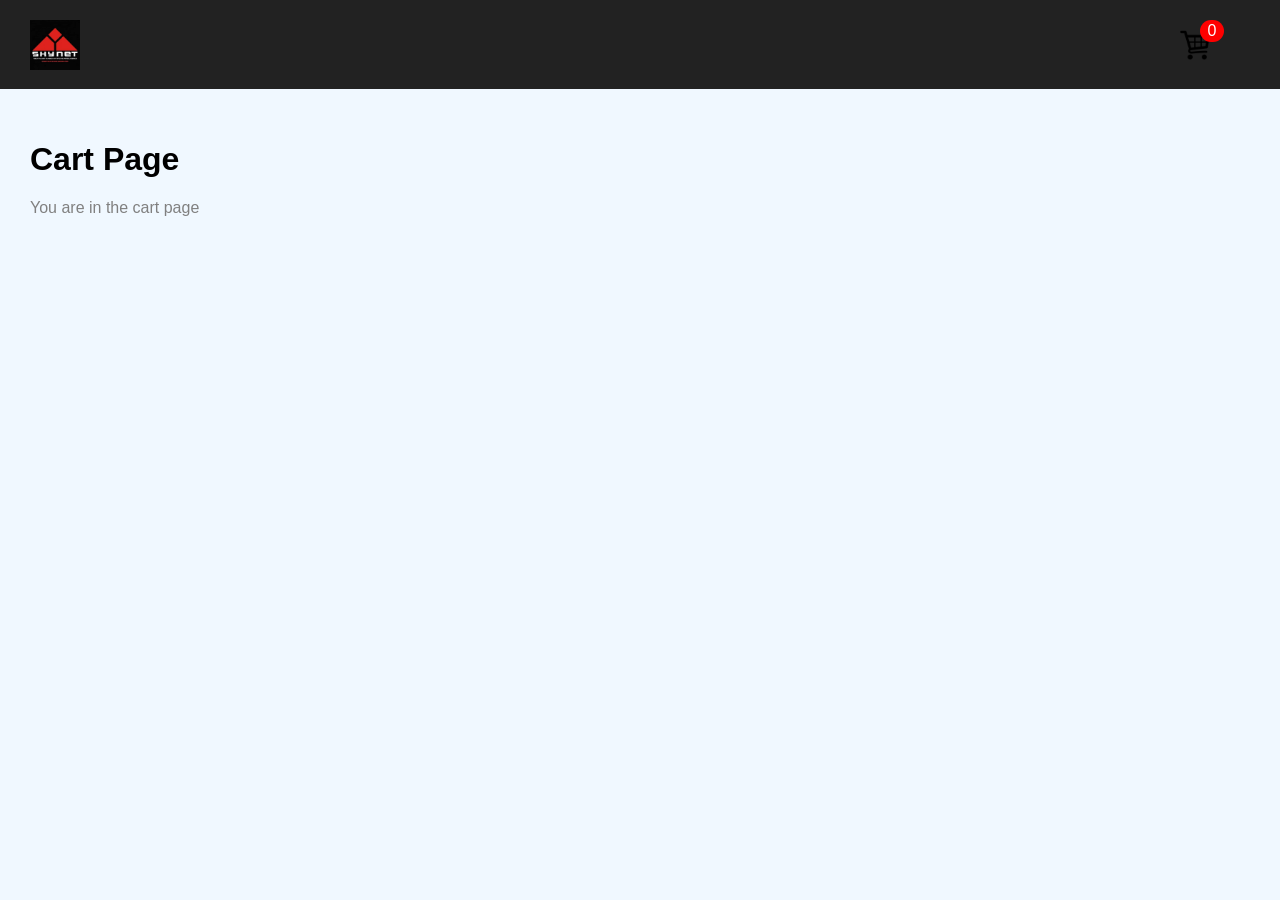
==== cart.html @ e217777f "refactor codebase" ====
<html>
  <head>
    <title>Product Specifications</title>
    <style>
      body {
        font-family: Arial, sans-serif;
        background-color: aliceblue;
        margin: 0;
      }
      h1 {
        color: black;
      }
      p {
        color: grey;
      }
      button {
        background: #4caf50;
        border: none;
        padding: 10px 15px;
        color: white;
        border-radius: 5px;
        cursor: pointer;
      }
      #cartCount {
        background-color: red;
        color: white;
        border-radius: 100px;
        width: 20px;
        text-align: center;
        padding: 2px;
        margin-top: -10px;
        margin-left: 20px;
        position: absolute;
      }
      #cartIcon {
        width: 30px;
      }
      #cart {
        margin-right: 100px;
      }
      #header {
        background: #222;
        width: 100%;
        color: white;
        padding: 15px 30px;
        display: flex;
        justify-content: space-between;
        align-items: center;
      }
      #companyLogo {
        width: 50px;
      }
      #companyName {
        margin-left: -1450px;
      }
      #content {
        padding: 30px;
      }
    </style>
  </head>
  <body>
    <div id="header">
      <a href="index.html">
        <img id="companyLogo" src="images/company-logo.jpg" />
      </a>
      <h5 id="companyName">My company</h5>
      <a href="cart.html">
        <div id="cart">
          <div id="cartCount">0</div>
          <img id="cartIcon" src="images/cart.png" />
        </div>
      </a>
    </div>

    <div id="content">
      <h1>Cart Page</h1>
      <p>You are in the cart page</p>
    </div>
  </body>
</html>
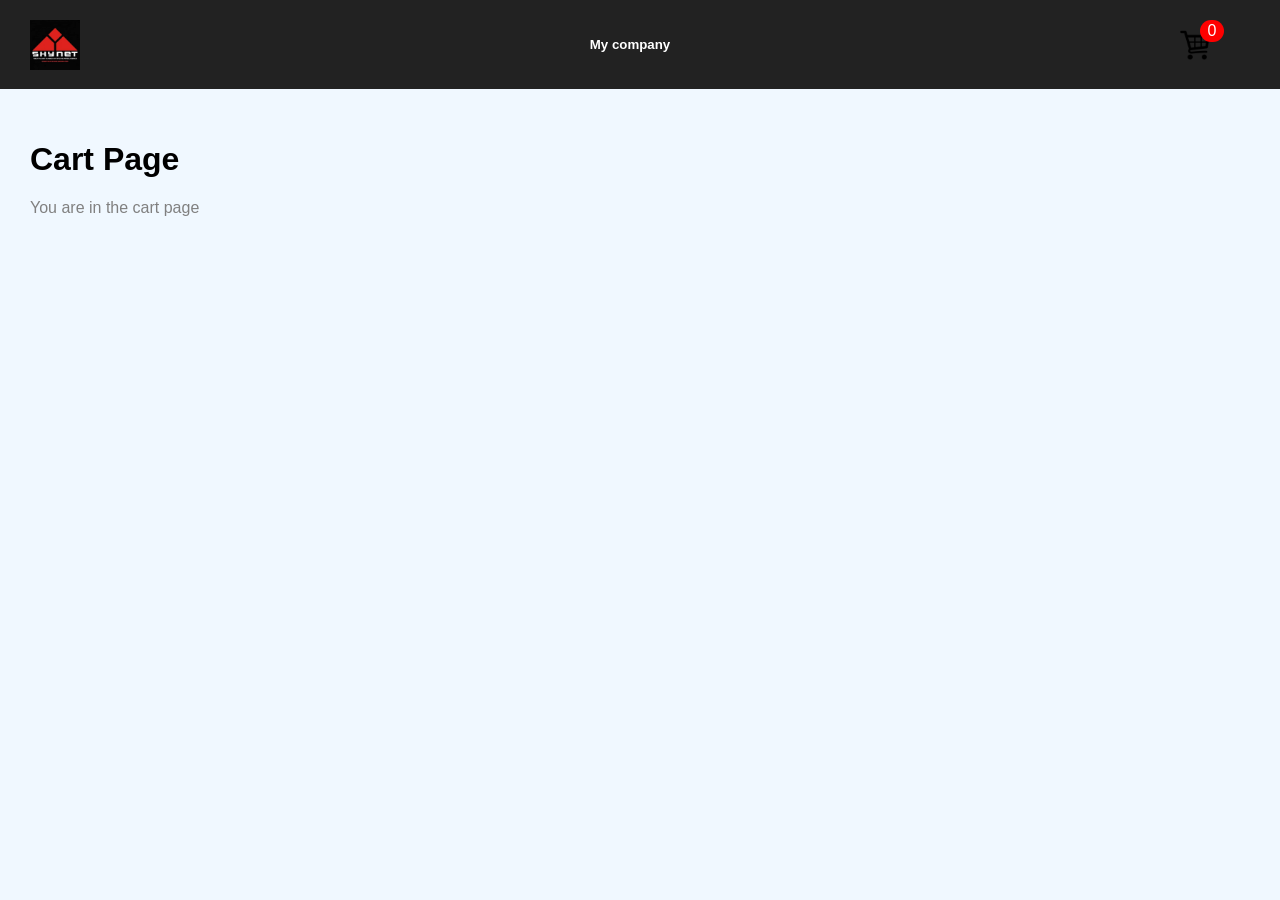
==== commit f364678e: "i did my best" ====
--- a/cart.html
+++ b/cart.html
@@ -50,9 +50,7 @@
       #companyLogo {
         width: 50px;
       }
-      #companyName {
-        margin-left: -1450px;
-      }
+      
       #content {
         padding: 30px;
       }
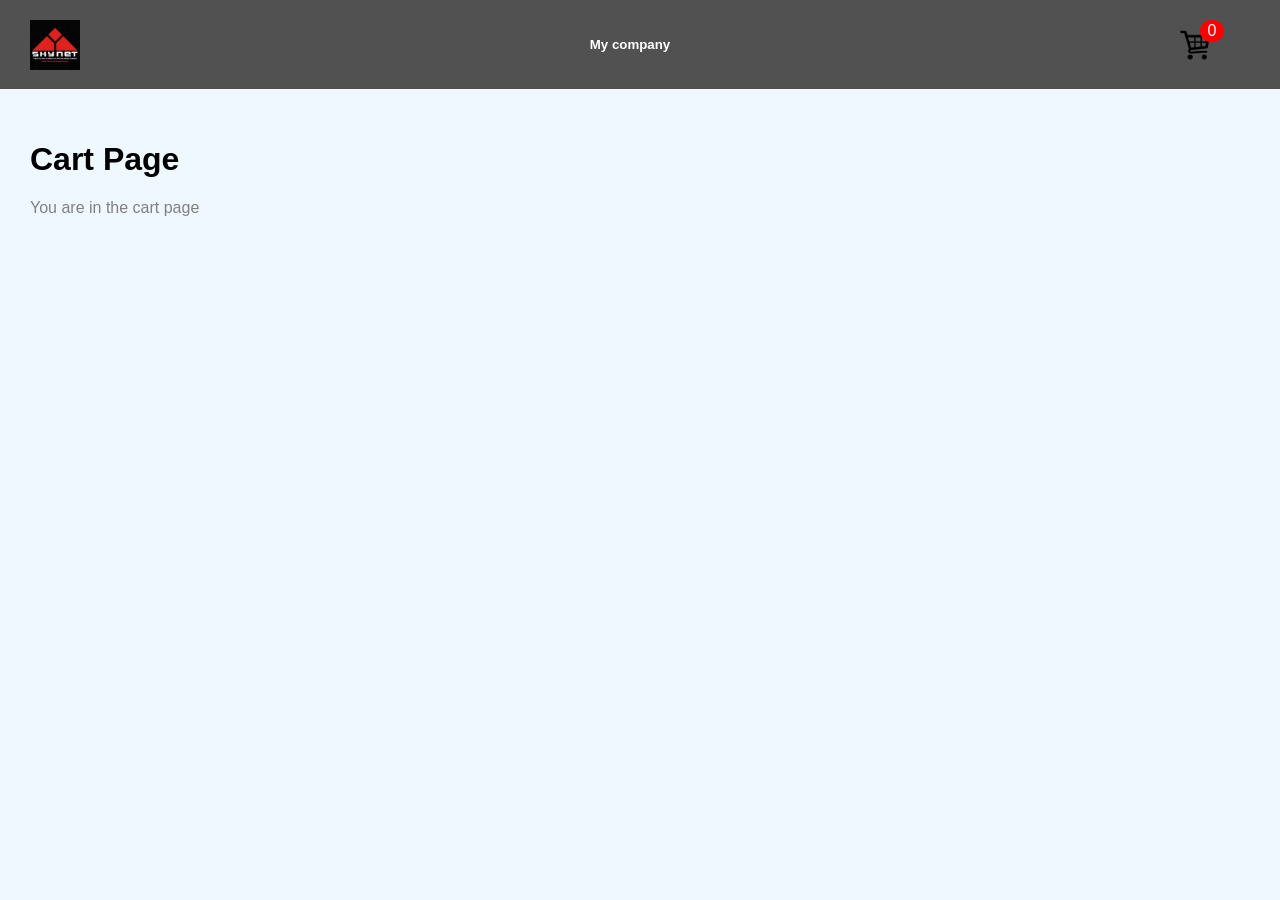
==== commit 6589ca6e: "I DID MY SUPER BEST" ====
--- a/cart.html
+++ b/cart.html
@@ -39,7 +39,7 @@
         margin-right: 100px;
       }
       #header {
-        background: #222;
+        background: #525151;
         width: 100%;
         color: white;
         padding: 15px 30px;
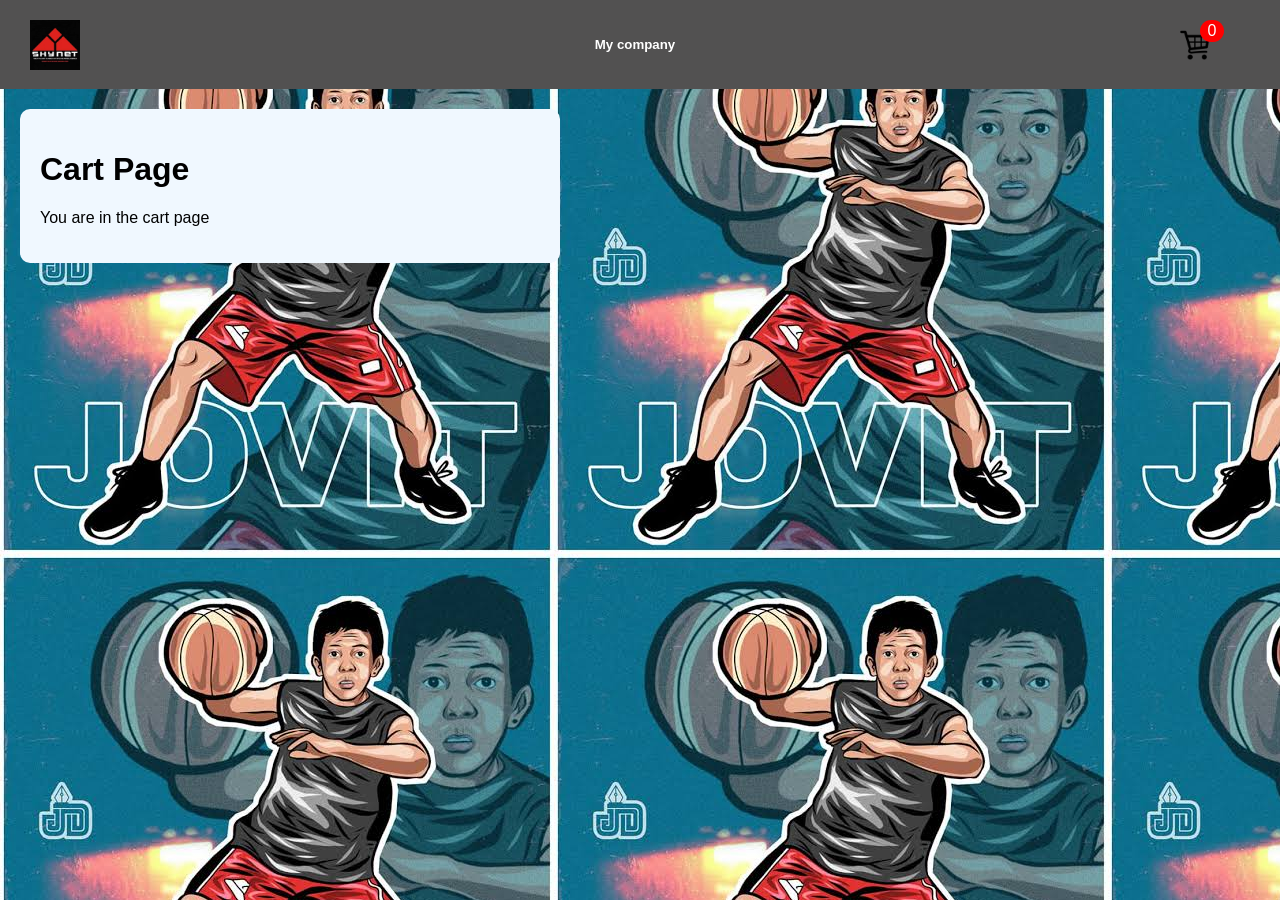
==== commit b048d34b: "centralized css" ====
--- a/cart.html
+++ b/cart.html
@@ -1,60 +1,7 @@
 <html>
   <head>
     <title>Product Specifications</title>
-    <style>
-      body {
-        font-family: Arial, sans-serif;
-        background-color: aliceblue;
-        margin: 0;
-      }
-      h1 {
-        color: black;
-      }
-      p {
-        color: grey;
-      }
-      button {
-        background: #4caf50;
-        border: none;
-        padding: 10px 15px;
-        color: white;
-        border-radius: 5px;
-        cursor: pointer;
-      }
-      #cartCount {
-        background-color: red;
-        color: white;
-        border-radius: 100px;
-        width: 20px;
-        text-align: center;
-        padding: 2px;
-        margin-top: -10px;
-        margin-left: 20px;
-        position: absolute;
-      }
-      #cartIcon {
-        width: 30px;
-      }
-      #cart {
-        margin-right: 100px;
-      }
-      #header {
-        background: #525151;
-        width: 100%;
-        color: white;
-        padding: 15px 30px;
-        display: flex;
-        justify-content: space-between;
-        align-items: center;
-      }
-      #companyLogo {
-        width: 50px;
-      }
-      
-      #content {
-        padding: 30px;
-      }
-    </style>
+    <link rel="stylesheet" href="style.css" />
   </head>
   <body>
     <div id="header">
--- a/style.css
+++ b/style.css
@@ -0,0 +1,139 @@
+body {
+  font-family: Arial, sans-serif;
+  margin: 0;
+  background-image: url("images/BGimg.jpg");
+}
+
+#content {
+  padding: 20px;
+  border-radius: 10px;
+  background-color: aliceblue;
+  margin: 20px;
+  width: 500px;
+}
+
+header {
+  background: #525151;
+  color: white;
+  padding: 15px 30px;
+  display: flex;
+  justify-content: space-between;
+  align-items: center;
+}
+
+.cart {
+  background: #ff6b6b;
+  padding: 6px 12px;
+  border-radius: 20px;
+}
+
+.container {
+  max-width: 1200px;
+  margin: auto;
+  padding: 30px;
+}
+
+.products {
+  display: grid;
+  grid-template-columns: repeat(auto-fit, minmax(220px, 1fr));
+  gap: 20px;
+}
+
+.card {
+  background: white;
+  border-radius: 10px;
+  padding: 15px;
+  box-shadow: 0 4px 10px rgba(0, 0, 0, 0.1);
+  text-align: center;
+}
+
+.card img {
+  width: 100%;
+  height: 150px;
+  object-fit: cover;
+  border-radius: 8px;
+}
+
+.price {
+  font-size: 18px;
+  font-weight: bold;
+  margin: 10px 0;
+}
+
+button {
+  background: #4caf50;
+  border: none;
+  padding: 10px 15px;
+  color: white;
+  border-radius: 5px;
+  cursor: pointer;
+}
+
+button:hover {
+  background: #3e8e41;
+}
+
+footer {
+  text-align: center;
+  padding: 20px;
+  color: #666;
+}
+
+#cartCount {
+  background-color: red;
+  color: white;
+  border-radius: 100px;
+  width: 20px;
+  text-align: center;
+  padding: 2px;
+  margin-top: -10px;
+  margin-left: 20px;
+  position: absolute;
+}
+
+#cartIcon {
+  width: 30px;
+}
+
+#cart {
+  margin-right: 100px;
+}
+
+#header {
+  background: #525151;
+  width: 100%;
+  color: white;
+  padding: 15px 30px;
+  display: flex;
+  justify-content: space-between;
+  align-items: center;
+}
+
+#companyLogo {
+  width: 50px;
+}
+
+#loginForm {
+  display: flex;
+  flex-direction: row;
+  align-items: flex-start;
+}
+
+#companyName {
+  margin-left: 10px;
+}
+
+#loginButton {
+  margin-left: 10px;
+  margin-top: -7px;
+}
+
+#loginButton.hover {
+  background: #3e8e41;
+}
+
+#product-image {
+  width: 300px;
+  height: auto;
+  margin: 20px auto;
+}
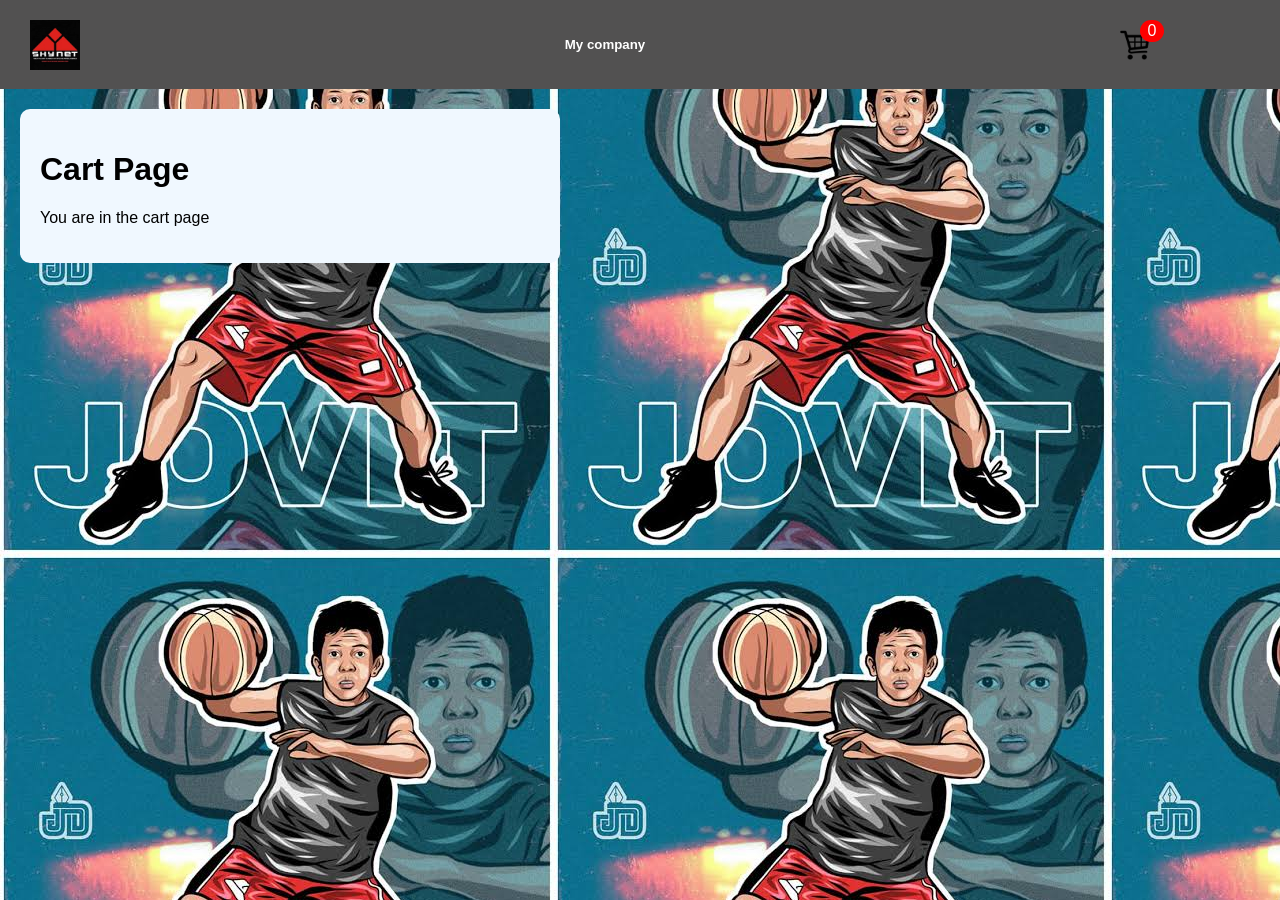
==== commit c08646db: "linting" ====
--- a/cart.html
+++ b/cart.html
@@ -6,9 +6,9 @@
   <body>
     <div id="header">
       <a href="index.html">
-        <img id="companyLogo" src="images/company-logo.jpg" />
+        <img id="company-logo" src="images/company-logo.jpg" />
       </a>
-      <h5 id="companyName">My company</h5>
+      <h5 id="company-name">My company</h5>
       <a href="cart.html">
         <div id="cart">
           <div id="cartCount">0</div>
--- a/style.css
+++ b/style.css
@@ -91,6 +91,11 @@
   position: absolute;
 }
 
+.auth-icon {
+  width: 20px;
+  margin-right: 10px;
+}
+
 #cartIcon {
   width: 30px;
 }
@@ -101,7 +106,6 @@
 
 #header {
   background: #525151;
-  width: 100%;
   color: white;
   padding: 15px 30px;
   display: flex;
@@ -109,27 +113,31 @@
   align-items: center;
 }
 
-#companyLogo {
+#company-logo {
   width: 50px;
 }
 
-#loginForm {
+#login-form {
   display: flex;
   flex-direction: row;
   align-items: flex-start;
 }
 
-#companyName {
+#password-input {
+  margin-top: 5px;
+}
+
+#password-input {
   margin-left: 10px;
 }
 
-#loginButton {
+#company-name {
   margin-left: 10px;
-  margin-top: -7px;
 }
 
-#loginButton.hover {
-  background: #3e8e41;
+#login-button {
+  margin-left: 15px;
+  margin-top: -2px;
 }
 
 #product-image {
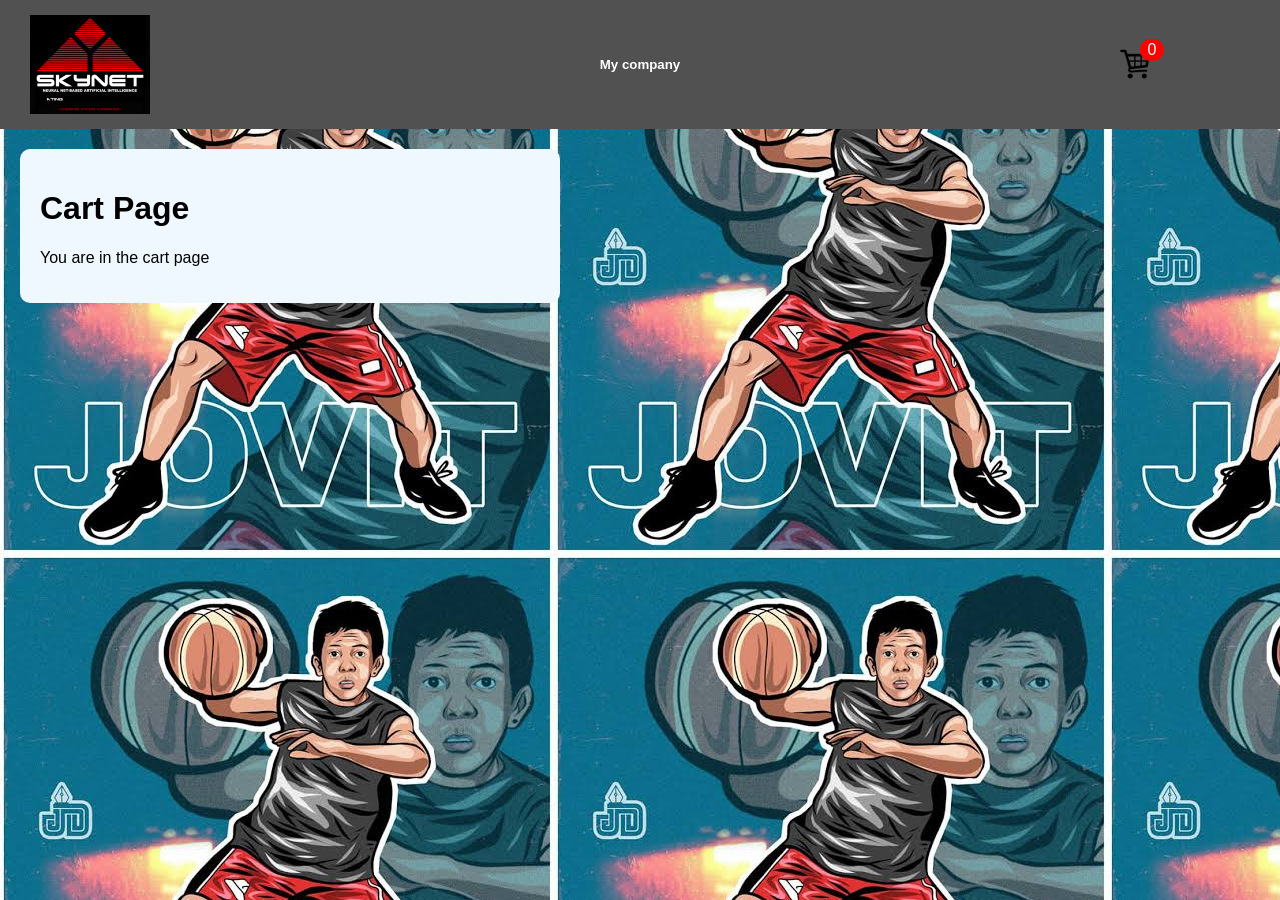
==== commit 34b06241: "adjust" ====
--- a/cart.html
+++ b/cart.html
@@ -6,7 +6,7 @@
   <body>
     <div id="header">
       <a href="index.html">
-        <img id="company-logo" src="images/company-logo.jpg" />
+        <img id="SKYNET" src="images/SKYNET.gif" />
       </a>
       <h5 id="company-name">My company</h5>
       <a href="cart.html">
--- a/style.css
+++ b/style.css
@@ -113,8 +113,8 @@
   align-items: center;
 }
 
-#company-logo {
-  width: 50px;
+#SKYNET {
+  width: 120px;
 }
 
 #login-form {
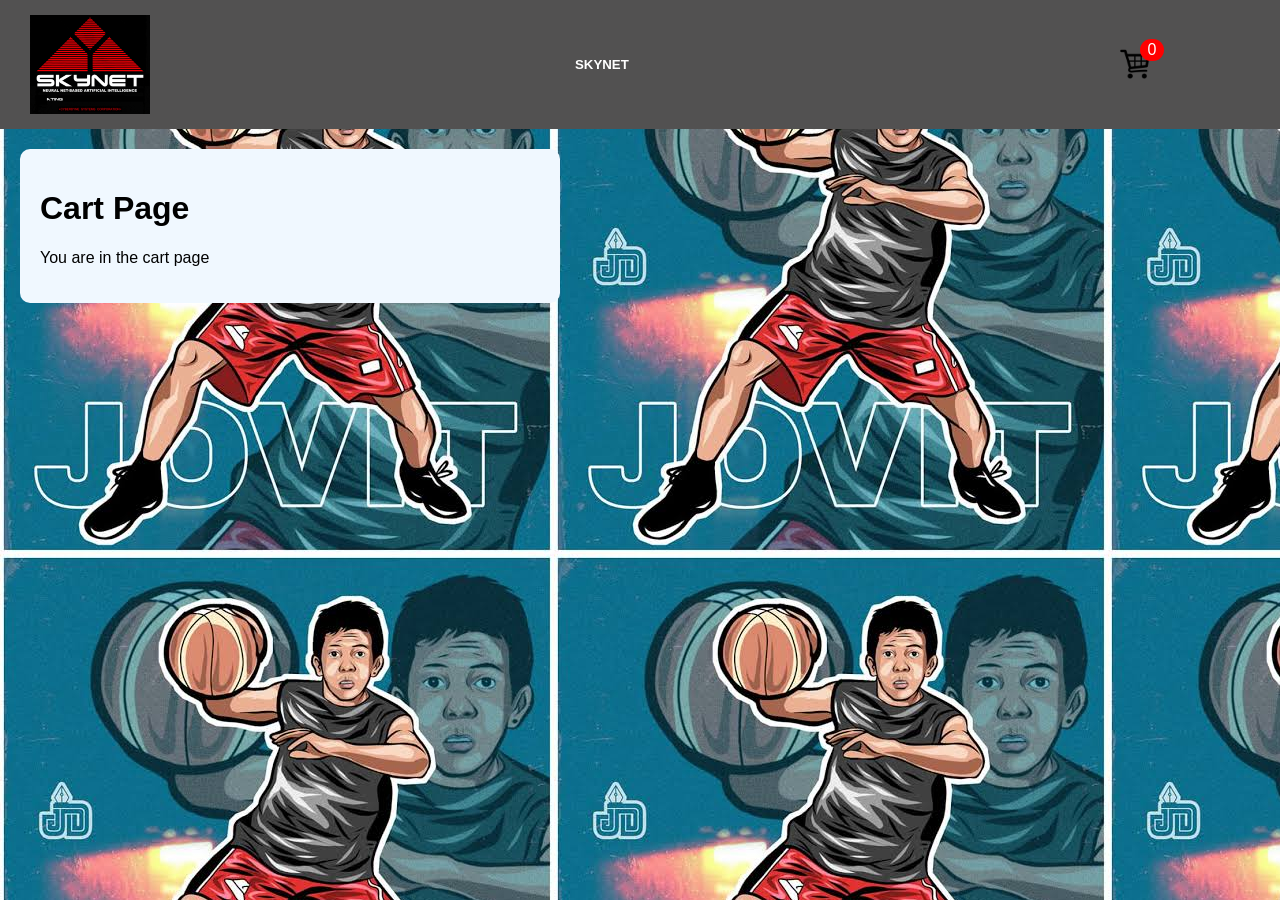
==== commit 19d3d2b6: "Encounter Error Master-posa" ====
--- a/cart.html
+++ b/cart.html
@@ -8,7 +8,7 @@
       <a href="index.html">
         <img id="SKYNET" src="images/SKYNET.gif" />
       </a>
-      <h5 id="company-name">My company</h5>
+      <h5 id="SKYNET">SKYNET</h5>
       <a href="cart.html">
         <div id="cart">
           <div id="cartCount">0</div>
